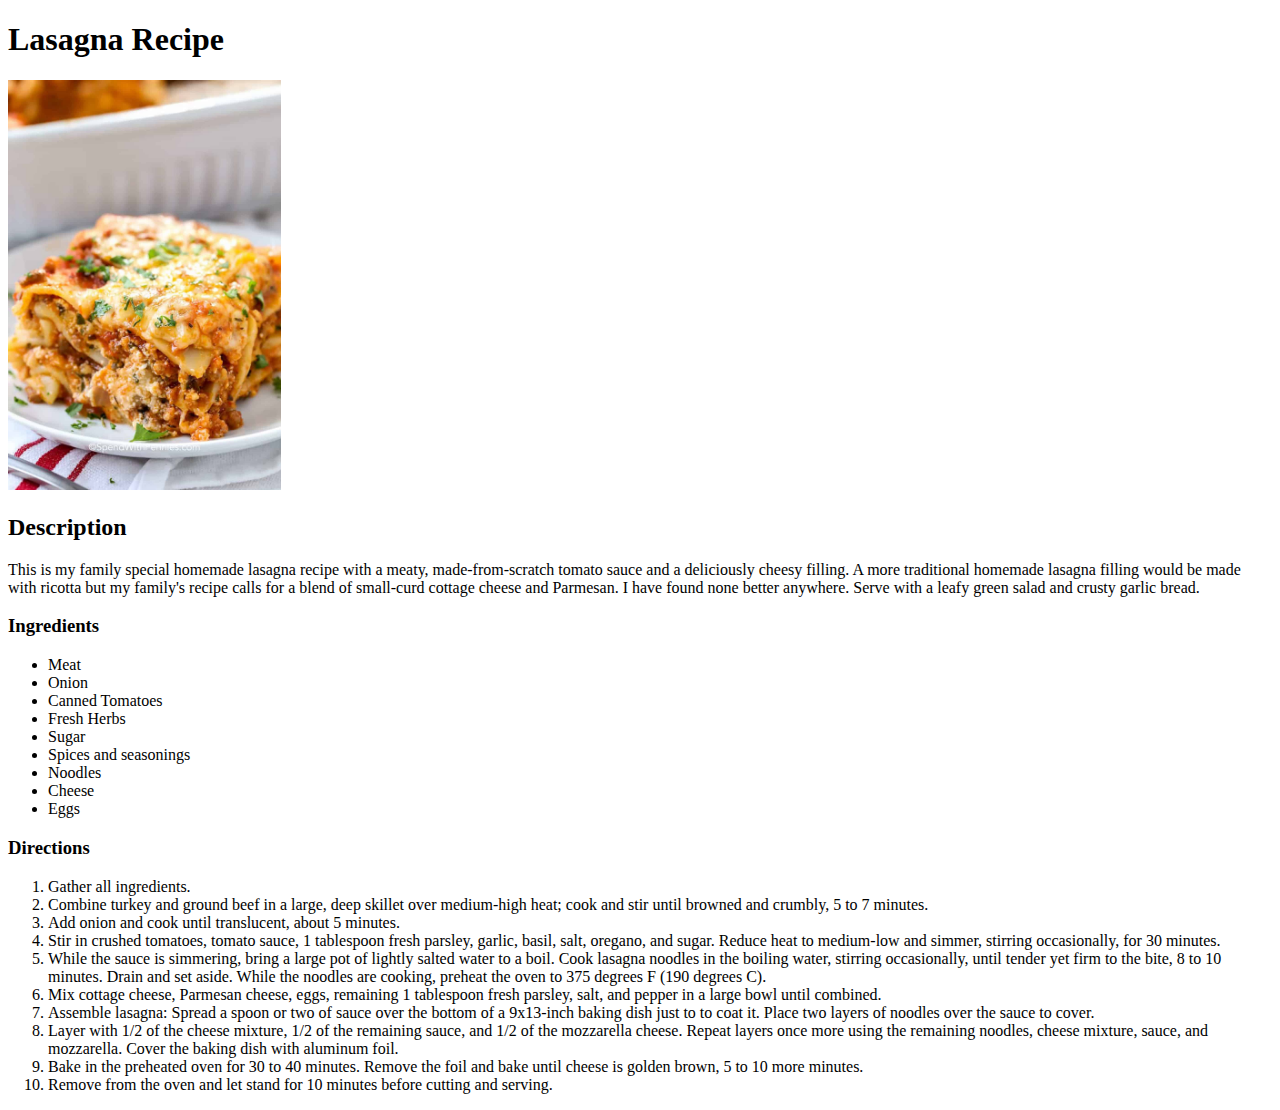
==== recipes/lasagna.html @ 05476c02 "feat: Create recipes directory. Lasagna Recipe" ====
<!DOCTYPE html>
<html lang="en">
<head>
    <meta charset="UTF-8">
    <meta name="viewport" content="width=device-width, initial-scale=1.0">
    <title>Lasagna</title>
</head>
<body>
    <h1>Lasagna Recipe</h1>
    <img src="images/lasagna.jpg" alt="Lasagna picture" height="410" weight="250">
    <h2><strong>Description</strong></h2>
    <p>This is my family special homemade lasagna recipe with a meaty, made-from-scratch tomato sauce and a deliciously cheesy filling. A more traditional homemade lasagna filling would be made with ricotta but my family's recipe calls for a blend of small-curd cottage cheese and Parmesan. I have found none better anywhere. Serve with a leafy green salad and crusty garlic bread.</p>
    <h3>Ingredients</h3>
    <ul>
        <li>Meat</li>
        <li>Onion</li>
        <li>Canned Tomatoes</li>
        <li>Fresh Herbs</li>
        <li>Sugar</li>
        <li>Spices and seasonings</li>
        <li>Noodles</li>
        <li>Cheese</li>
        <li>Eggs</li>
    </ul>
    <h3>Directions</h3>
    <ol>
        <li>Gather all ingredients.</li>
        <li>Combine turkey and ground beef in a large, deep skillet over medium-high heat; cook and stir until browned and crumbly, 5 to 7 minutes.</li>
        <li>Add onion and cook until translucent, about 5 minutes.</li>
        <li>Stir in crushed tomatoes, tomato sauce, 1 tablespoon fresh parsley, garlic, basil, salt, oregano, and sugar. Reduce heat to medium-low and simmer, stirring occasionally, for 30 minutes.</li>
        <li>While the sauce is simmering, bring a large pot of lightly salted water to a boil. Cook lasagna noodles in the boiling water, stirring occasionally, until tender yet firm to the bite, 8 to 10 minutes. Drain and set aside. While the noodles are cooking, preheat the oven to 375 degrees F (190 degrees C).</li>
        <li>Mix cottage cheese, Parmesan cheese, eggs, remaining 1 tablespoon fresh parsley, salt, and pepper in a large bowl until combined.</li>
        <li>Assemble lasagna: Spread a spoon or two of sauce over the bottom of a 9x13-inch baking dish just to to coat it. Place two layers of noodles over the sauce to cover.</li>
        <li>Layer with 1/2 of the cheese mixture, 1/2 of the remaining sauce, and 1/2 of the mozzarella cheese. Repeat layers once more using the remaining noodles, cheese mixture, sauce, and mozzarella. Cover the baking dish with aluminum foil.</li>
        <li>Bake in the preheated oven for 30 to 40 minutes. Remove the foil and bake until cheese is golden brown, 5 to 10 more minutes.</li>
        <li>Remove from the oven and let stand for 10 minutes before cutting and serving.</li>
    </ol>
</body>
</html>
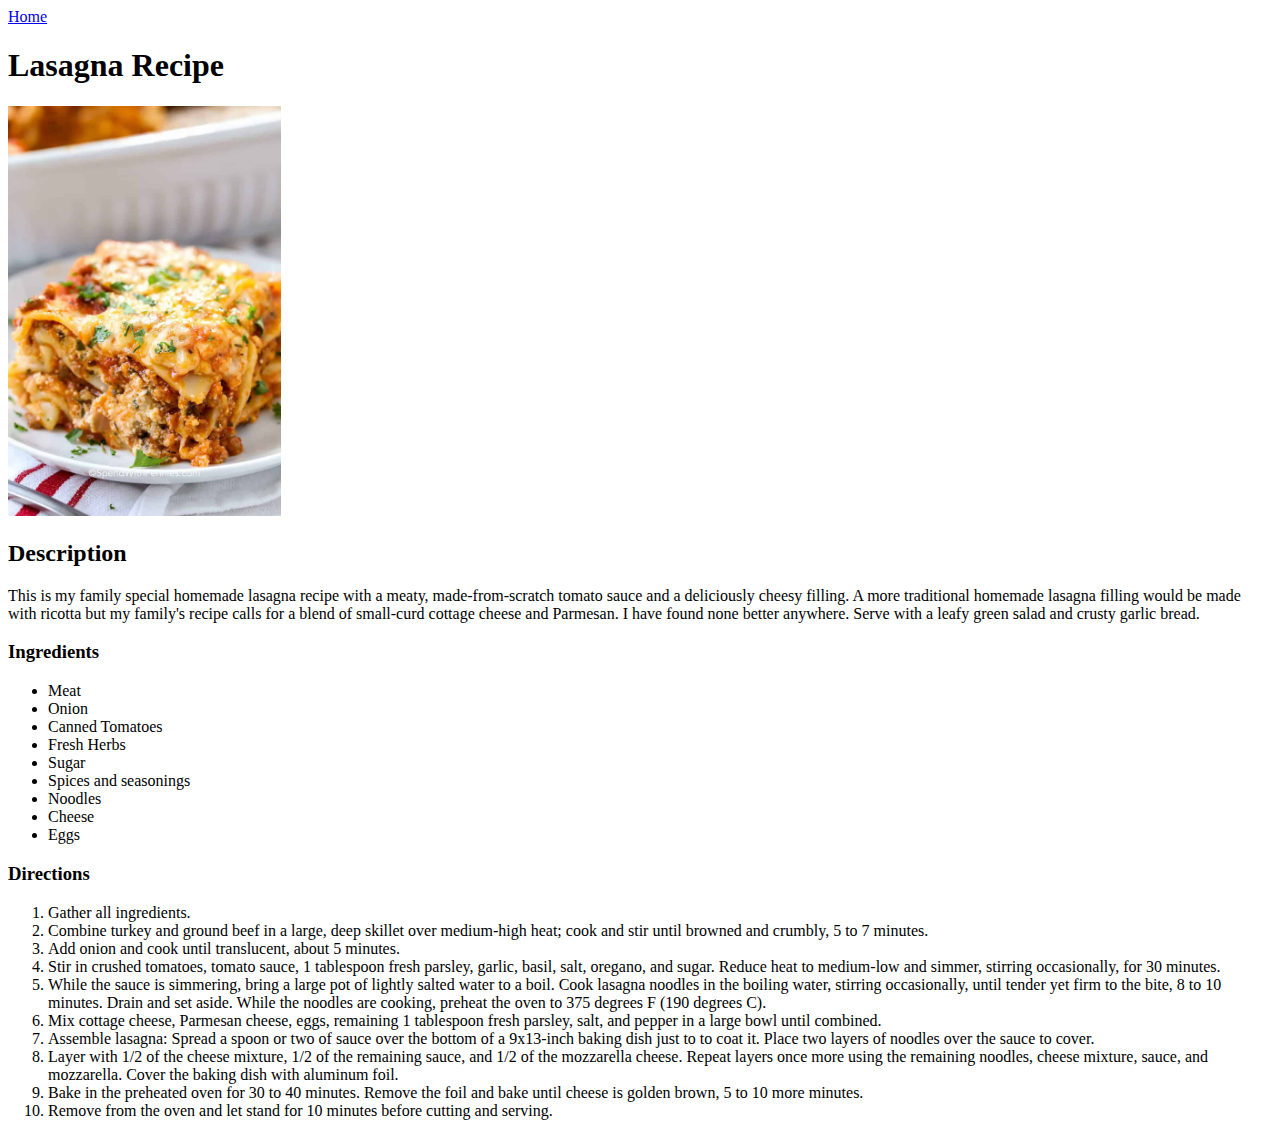
==== commit e26674ea: "Add ul to index file to keep organized the recipes" ====
--- a/recipes/lasagna.html
+++ b/recipes/lasagna.html
@@ -6,9 +6,10 @@
     <title>Lasagna</title>
 </head>
 <body>
+    <a href="../index.html">Home</a>
     <h1>Lasagna Recipe</h1>
     <img src="images/lasagna.jpg" alt="Lasagna picture" height="410" weight="250">
-    <h2><strong>Description</strong></h2>
+    <h2>Description</h2>
     <p>This is my family special homemade lasagna recipe with a meaty, made-from-scratch tomato sauce and a deliciously cheesy filling. A more traditional homemade lasagna filling would be made with ricotta but my family's recipe calls for a blend of small-curd cottage cheese and Parmesan. I have found none better anywhere. Serve with a leafy green salad and crusty garlic bread.</p>
     <h3>Ingredients</h3>
     <ul>
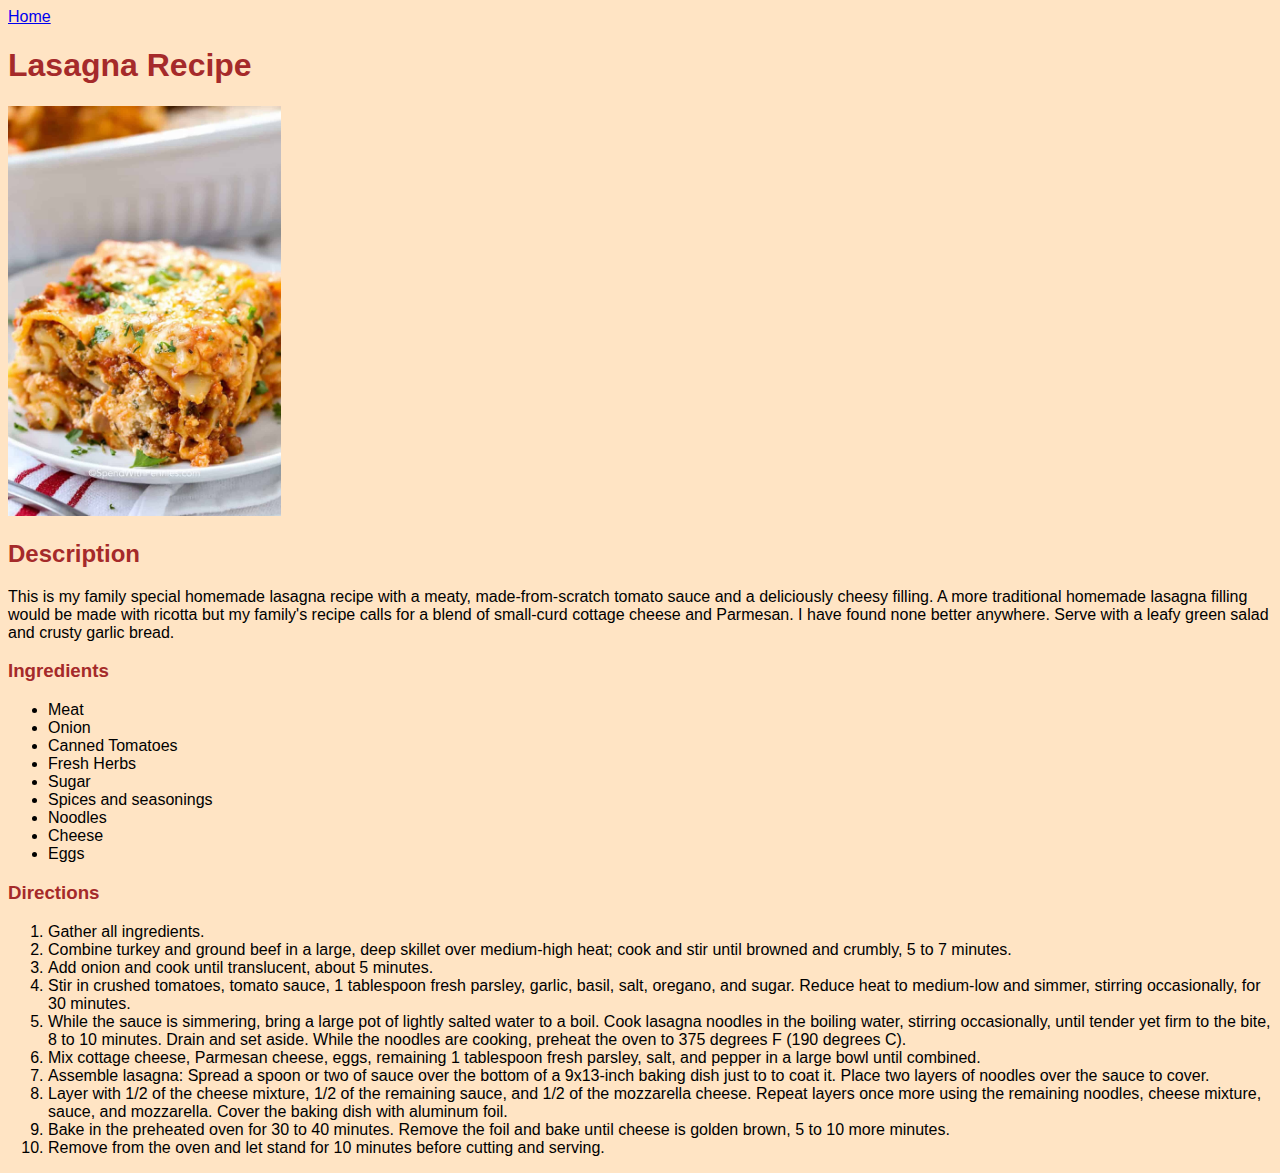
==== commit 14b8a0e6: "Lasagna recipe add style css file" ====
--- a/recipes/lasagna.html
+++ b/recipes/lasagna.html
@@ -3,6 +3,7 @@
 <head>
     <meta charset="UTF-8">
     <meta name="viewport" content="width=device-width, initial-scale=1.0">
+    <link rel="stylesheet" href="lasagna.css">
     <title>Lasagna</title>
 </head>
 <body>
--- a/recipes/lasagna.css
+++ b/recipes/lasagna.css
@@ -0,0 +1,17 @@
+h1 {
+    color: brown;
+}
+
+h2 {
+    color:brown;
+}
+
+body {
+    background-color: bisque;
+    font-family: Verdana, Geneva, Tahoma, sans-serif;
+}
+
+h3 {
+    color:brown;
+}
+
